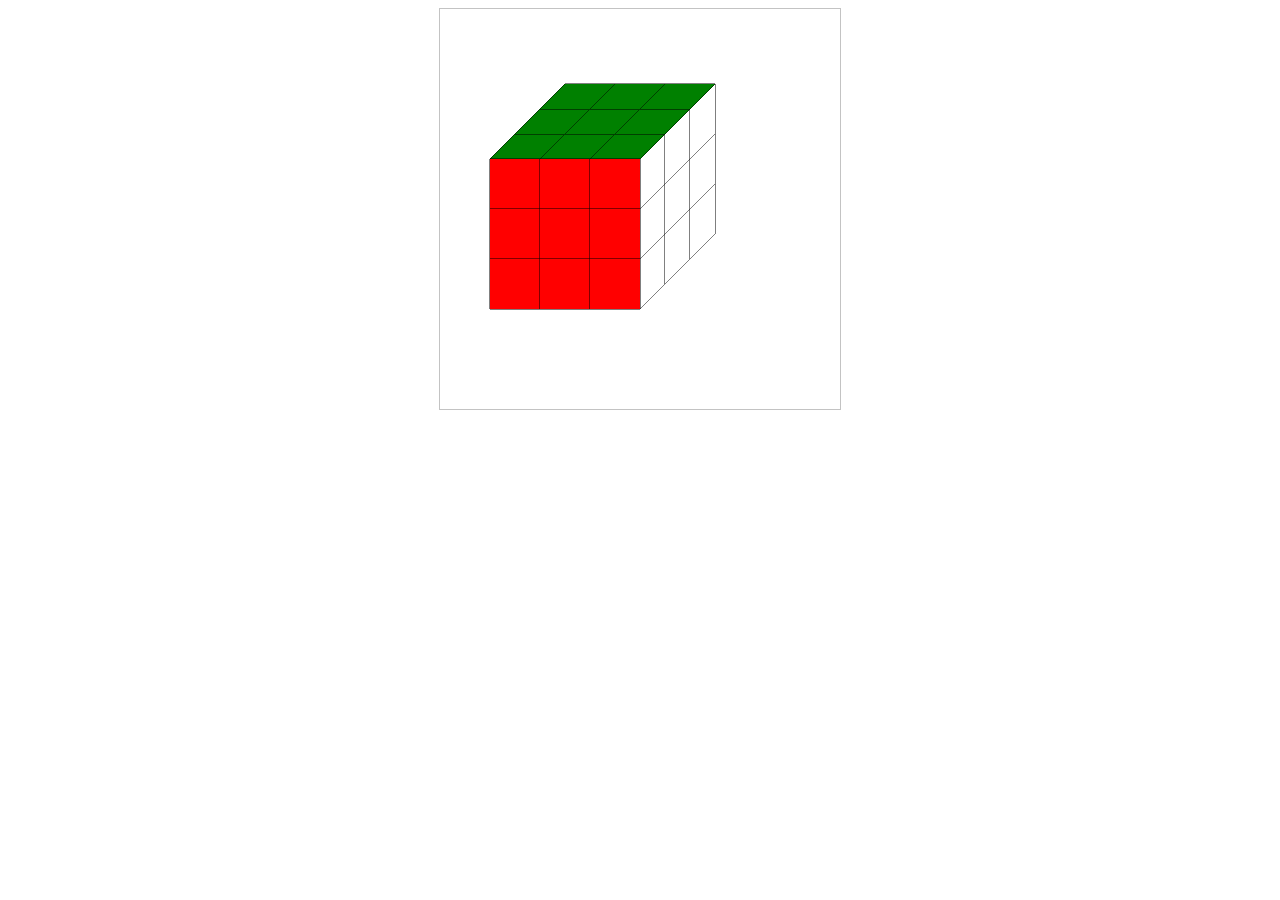
==== index.html @ f7dcb949 "draw simple Rubik's cube" ====
<!DOCTYPE html>
<html>

<body>

  <div id="canvas-container" style="text-align: center">
    <canvas id="myCanvas" width="400" height="400" style="border:1px solid #c3c3c3;" style="display: inline">
      Your browser does not support the canvas element.
    </canvas>
  </div>

  <script>
    var canvas = document.getElementById("myCanvas");
    var ctx = canvas.getContext("2d");
    var X = 50;
    var Y = 150;
    var SIDE = 50;
    var TRANSFORM_Z_FACE = [
      [1, 0],
      [0, 1]
    ];
    var TRANSFORM_Y_FACE = [
      [1, 0],
      [0.5, -0.5]
    ];
    var TRANSFORM_X_FACE = [
      [0.5, -0.5],
      [0, 1]
    ];
    var FACE_X = 1;
    var FACE_Y = 2;
    var FACE_Z = 3;
    var TRANSFORMS = {};
    TRANSFORMS[FACE_X] = TRANSFORM_X_FACE;
    TRANSFORMS[FACE_Y] = TRANSFORM_Y_FACE;
    TRANSFORMS[FACE_Z] = TRANSFORM_Z_FACE;
    var TRANSLATIONS = {};
    TRANSLATIONS[FACE_Z] = [X, Y];
    TRANSLATIONS[FACE_Y] = [X, Y];
    TRANSLATIONS[FACE_X] = [X + 3 * SIDE, Y];

    function mul(vector, matrix) {
      result = new Array(vector.length);
      for (var i = 0; i < vector.length; i++) {
        result[i] = 0;
        for (var j = 0; j < vector.length; j++) {
          result[i] += vector[j] * matrix[j][i];
        }
      }
      return result;
    }

    function translate(v1, v2) {
      result = new Array(v1.length);
      for (var i = 0; i < v1.length; i++) {
        result[i] = v1[i] + v2[i];
      }
      return result;
    }

    function drawCubicle(x, y, color, face = FACE_Z) {
      transform = TRANSFORMS[face];
      translation = TRANSLATIONS[face];
      ctx.beginPath();
      ctx.lineWidth = "1";
      ctx.strokStyle = "black";
      i = x * SIDE;
      j = y * SIDE;
      path = [[i, j], [i + SIDE, j], [i + SIDE, j + SIDE], [i, j + SIDE]];
      transformedPath = path.map(function (v) { return translate(mul(v, transform), translation); });
      ctx.moveTo(transformedPath[0][0], transformedPath[0][1]);
      for (var i = 1; i < transformedPath.length; i++) {
        ctx.lineTo(transformedPath[i][0], transformedPath[i][1]);
      }
      ctx.closePath();
      ctx.stroke();
      if (color) {
        ctx.fillStyle = color;
        ctx.fill();
      }
    }

    for (var x = 0; x < 3; x++) {
      for (var y = 0; y < 3; y++) {
        drawCubicle(x, y, "green", FACE_Y);
        drawCubicle(x, y, "red", FACE_Z);
        drawCubicle(x, y, "white", FACE_X);
      }
    }
  </script>

</body>

</html>
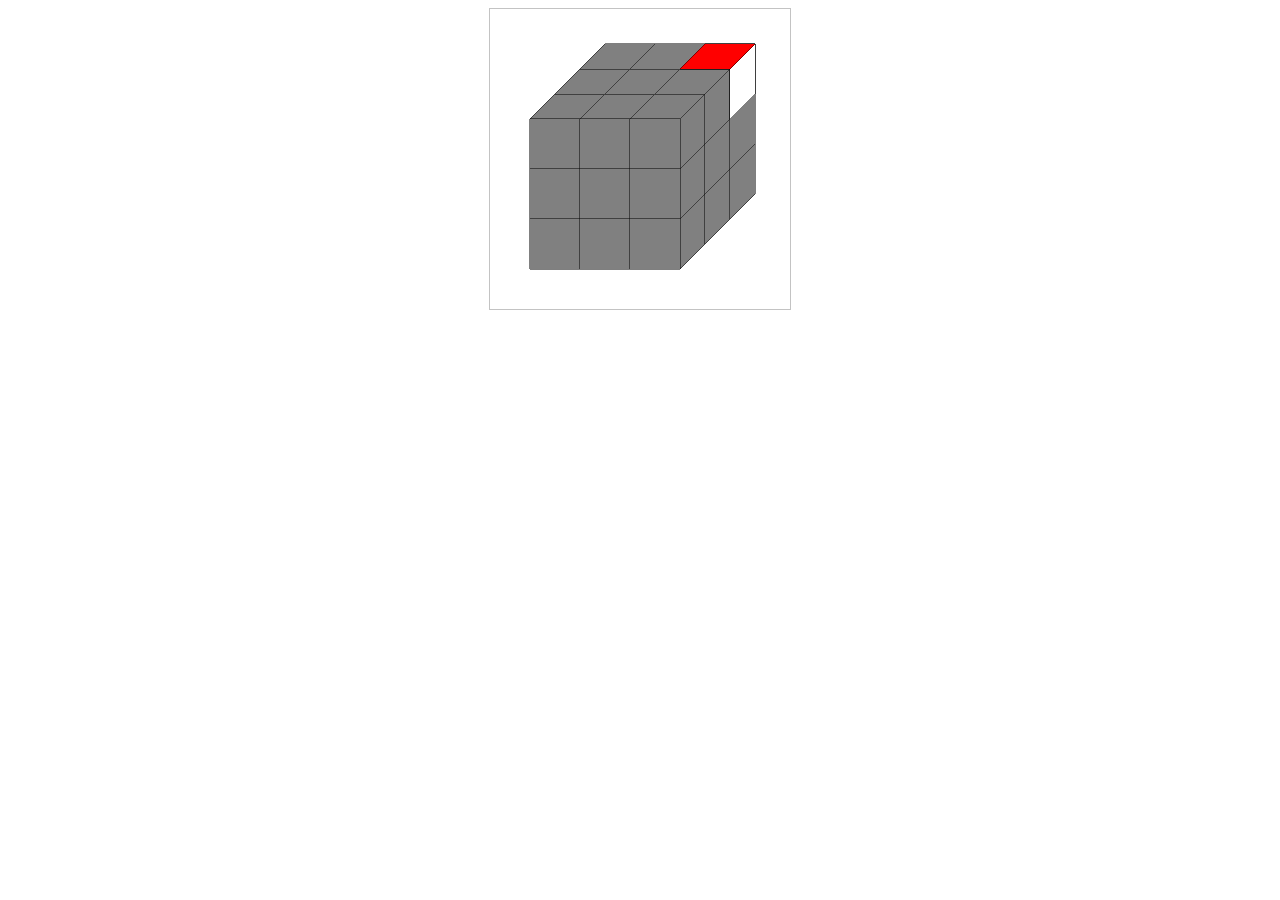
==== commit e2e0cf94: "draw random upper/left/back corner with random orientation" ====
--- a/index.html
+++ b/index.html
@@ -4,7 +4,7 @@
 <body>
 
   <div id="canvas-container" style="text-align: center">
-    <canvas id="myCanvas" width="400" height="400" style="border:1px solid #c3c3c3;" style="display: inline">
+    <canvas id="myCanvas" width="300" height="300" style="border:1px solid #c3c3c3;" style="display: inline">
       Your browser does not support the canvas element.
     </canvas>
   </div>
@@ -12,20 +12,23 @@
   <script>
     var canvas = document.getElementById("myCanvas");
     var ctx = canvas.getContext("2d");
-    var X = 50;
-    var Y = 150;
+    var X = 40;
+    var Y = 110;
     var SIDE = 50;
     var TRANSFORM_Z_FACE = [
       [1, 0],
-      [0, 1]
+      [0, 1],
+      [X, Y]
     ];
     var TRANSFORM_Y_FACE = [
       [1, 0],
-      [0.5, -0.5]
+      [0.5, -0.5],
+      [X, Y]
     ];
     var TRANSFORM_X_FACE = [
       [0.5, -0.5],
-      [0, 1]
+      [0, 1],
+      [X + 3 * SIDE, Y]
     ];
     var FACE_X = 1;
     var FACE_Y = 2;
@@ -34,14 +37,36 @@
     TRANSFORMS[FACE_X] = TRANSFORM_X_FACE;
     TRANSFORMS[FACE_Y] = TRANSFORM_Y_FACE;
     TRANSFORMS[FACE_Z] = TRANSFORM_Z_FACE;
-    var TRANSLATIONS = {};
-    TRANSLATIONS[FACE_Z] = [X, Y];
-    TRANSLATIONS[FACE_Y] = [X, Y];
-    TRANSLATIONS[FACE_X] = [X + 3 * SIDE, Y];
+
+    var RED = "red";
+    var ORANGE = "orange";
+    var BLUE = "blue";
+    var GREEN = "green";
+    var WHITE = "white";
+    var YELLOW = "yellow";
+    var GREY = "grey";
+
+    var CORNERS = [
+      [WHITE, GREEN, ORANGE],
+      [WHITE, ORANGE, BLUE],
+      [WHITE, BLUE, RED],
+      [WHITE, RED, GREEN],
+      [YELLOW, GREEN, RED],
+      [YELLOW, RED, BLUE],
+      [YELLOW, BLUE, ORANGE],
+      [YELLOW, ORANGE, GREEN]
+    ];
+
+    function getRandomInt(max) {
+      min = 0;
+      return Math.floor(Math.random() * (max - min)) + min;
+    }
 
     function mul(vector, matrix) {
-      result = new Array(vector.length);
-      for (var i = 0; i < vector.length; i++) {
+      vector.push(1);
+      columns = matrix[0].length;
+      result = new Array(columns);
+      for (var i = 0; i < columns; i++) {
         result[i] = 0;
         for (var j = 0; j < vector.length; j++) {
           result[i] += vector[j] * matrix[j][i];
@@ -50,24 +75,15 @@
       return result;
     }
 
-    function translate(v1, v2) {
-      result = new Array(v1.length);
-      for (var i = 0; i < v1.length; i++) {
-        result[i] = v1[i] + v2[i];
-      }
-      return result;
-    }
-
     function drawCubicle(x, y, color, face = FACE_Z) {
       transform = TRANSFORMS[face];
-      translation = TRANSLATIONS[face];
       ctx.beginPath();
       ctx.lineWidth = "1";
       ctx.strokStyle = "black";
       i = x * SIDE;
       j = y * SIDE;
       path = [[i, j], [i + SIDE, j], [i + SIDE, j + SIDE], [i, j + SIDE]];
-      transformedPath = path.map(function (v) { return translate(mul(v, transform), translation); });
+      transformedPath = path.map(function (v) { return mul(v, transform); });
       ctx.moveTo(transformedPath[0][0], transformedPath[0][1]);
       for (var i = 1; i < transformedPath.length; i++) {
         ctx.lineTo(transformedPath[i][0], transformedPath[i][1]);
@@ -82,11 +98,17 @@
 
     for (var x = 0; x < 3; x++) {
       for (var y = 0; y < 3; y++) {
-        drawCubicle(x, y, "green", FACE_Y);
-        drawCubicle(x, y, "red", FACE_Z);
-        drawCubicle(x, y, "white", FACE_X);
+        drawCubicle(x, y, GREY, FACE_Y);
+        drawCubicle(x, y, GREY, FACE_Z);
+        drawCubicle(x, y, GREY, FACE_X);
       }
     }
+
+    corner = CORNERS[getRandomInt(CORNERS.length)];
+    rotation = getRandomInt(corner.length);
+    drawCubicle(2, 0, corner[rotation], FACE_X);
+    drawCubicle(2, 2, corner[(rotation + 1) % corner.length], FACE_Y);
+    // drawCubicle(2,2,corner[(rotation+2)%corner.length],FACE_Z);
   </script>
 
 </body>
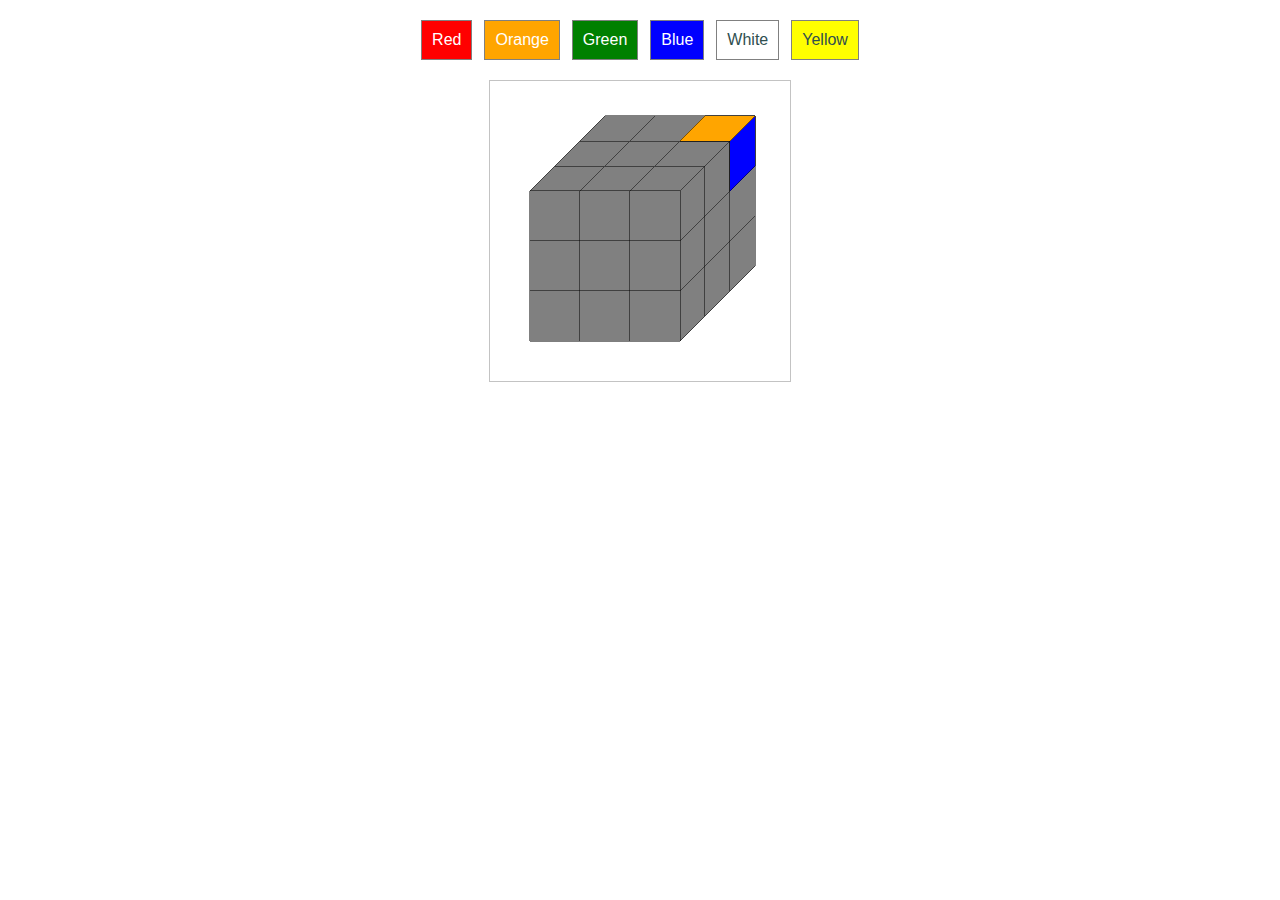
==== commit da9c7181: "show buttons and correct/wrong answers" ====
--- a/index.html
+++ b/index.html
@@ -1,12 +1,74 @@
 <!DOCTYPE html>
 <html>
+
+<head>
+  <style>
+    button {
+      border: 1px solid grey;
+      color: white;
+      padding: 10px 10px;
+      text-align: center;
+      text-decoration: none;
+      display: inline-block;
+      font-size: 16px;
+      margin: 4px 4px;
+      cursor: pointer;
+    }
+
+    #red-button {
+      background-color: red;
+    }
+
+    #orange-button {
+      background-color: orange;
+    }
+
+    #green-button {
+      background-color: green;
+    }
+
+    #blue-button {
+      background-color: blue;
+    }
+
+    #white-button {
+      background-color: white;
+      color: darkslategrey;
+    }
+
+    #yellow-button {
+      background-color: yellow;
+      color: darkslategrey;
+    }
+
+    #buttons .back-color {
+      text-decoration: underline;
+      border: 3px solid lime;
+    }
+
+    #buttons .wrong {
+      text-decoration: line-through;
+      border: 3px solid maroon;
+    }
+  </style>
+</head>
 
 <body>
 
   <div id="canvas-container" style="text-align: center">
-    <canvas id="myCanvas" width="300" height="300" style="border:1px solid #c3c3c3;" style="display: inline">
-      Your browser does not support the canvas element.
-    </canvas>
+    <p id="buttons">
+      <button id="red-button" onclick="showSolution(this)">Red</button>
+      <button id="orange-button" onclick="showSolution(this)">Orange</button>
+      <button id="green-button" onclick="showSolution(this)">Green</button>
+      <button id="blue-button" onclick="showSolution(this)">Blue</button>
+      <button id="white-button" onclick="showSolution(this)">White</button>
+      <button id="yellow-button" onclick="showSolution(this)">Yellow</button>
+    </p>
+    <p>
+      <canvas id="myCanvas" width="300" height="300" style="border:1px solid #c3c3c3;" style="display: inline">
+        Your browser does not support the canvas element.
+      </canvas>
+    </p>
   </div>
 
   <script>
@@ -38,13 +100,13 @@
     TRANSFORMS[FACE_Y] = TRANSFORM_Y_FACE;
     TRANSFORMS[FACE_Z] = TRANSFORM_Z_FACE;
 
-    var RED = "red";
-    var ORANGE = "orange";
-    var BLUE = "blue";
-    var GREEN = "green";
-    var WHITE = "white";
-    var YELLOW = "yellow";
-    var GREY = "grey";
+    var RED = 0;
+    var ORANGE = 1;
+    var BLUE = 2;
+    var GREEN = 3;
+    var WHITE = 4;
+    var YELLOW = 5;
+    var GREY = 6;
 
     var CORNERS = [
       [WHITE, GREEN, ORANGE],
@@ -56,6 +118,17 @@
       [YELLOW, BLUE, ORANGE],
       [YELLOW, ORANGE, GREEN]
     ];
+
+    var COLORS = ["red", "orange", "blue", "green", "white", "yellow", "grey"];
+    var COLOR_CSS = ["red", "orange", "blue", "green", "white", "yellow"];
+
+    function showSolution(element) {
+      var solution = document.getElementById(SOLUTION_ID);
+      solution.className = "back-color";
+      if (element != solution) {
+        element.className = "wrong";
+      }
+    }
 
     function getRandomInt(max) {
       min = 0;
@@ -98,17 +171,18 @@
 
     for (var x = 0; x < 3; x++) {
       for (var y = 0; y < 3; y++) {
-        drawCubicle(x, y, GREY, FACE_Y);
-        drawCubicle(x, y, GREY, FACE_Z);
-        drawCubicle(x, y, GREY, FACE_X);
+        drawCubicle(x, y, COLORS[GREY], FACE_Y);
+        drawCubicle(x, y, COLORS[GREY], FACE_Z);
+        drawCubicle(x, y, COLORS[GREY], FACE_X);
       }
     }
 
     corner = CORNERS[getRandomInt(CORNERS.length)];
     rotation = getRandomInt(corner.length);
-    drawCubicle(2, 0, corner[rotation], FACE_X);
-    drawCubicle(2, 2, corner[(rotation + 1) % corner.length], FACE_Y);
-    // drawCubicle(2,2,corner[(rotation+2)%corner.length],FACE_Z);
+    drawCubicle(2, 0, COLORS[corner[rotation]], FACE_X);
+    drawCubicle(2, 2, COLORS[corner[(rotation + 1) % corner.length]], FACE_Y);
+    backColor = corner[(rotation + 2) % corner.length];
+    SOLUTION_ID = COLOR_CSS[backColor] + "-button";
   </script>
 
 </body>
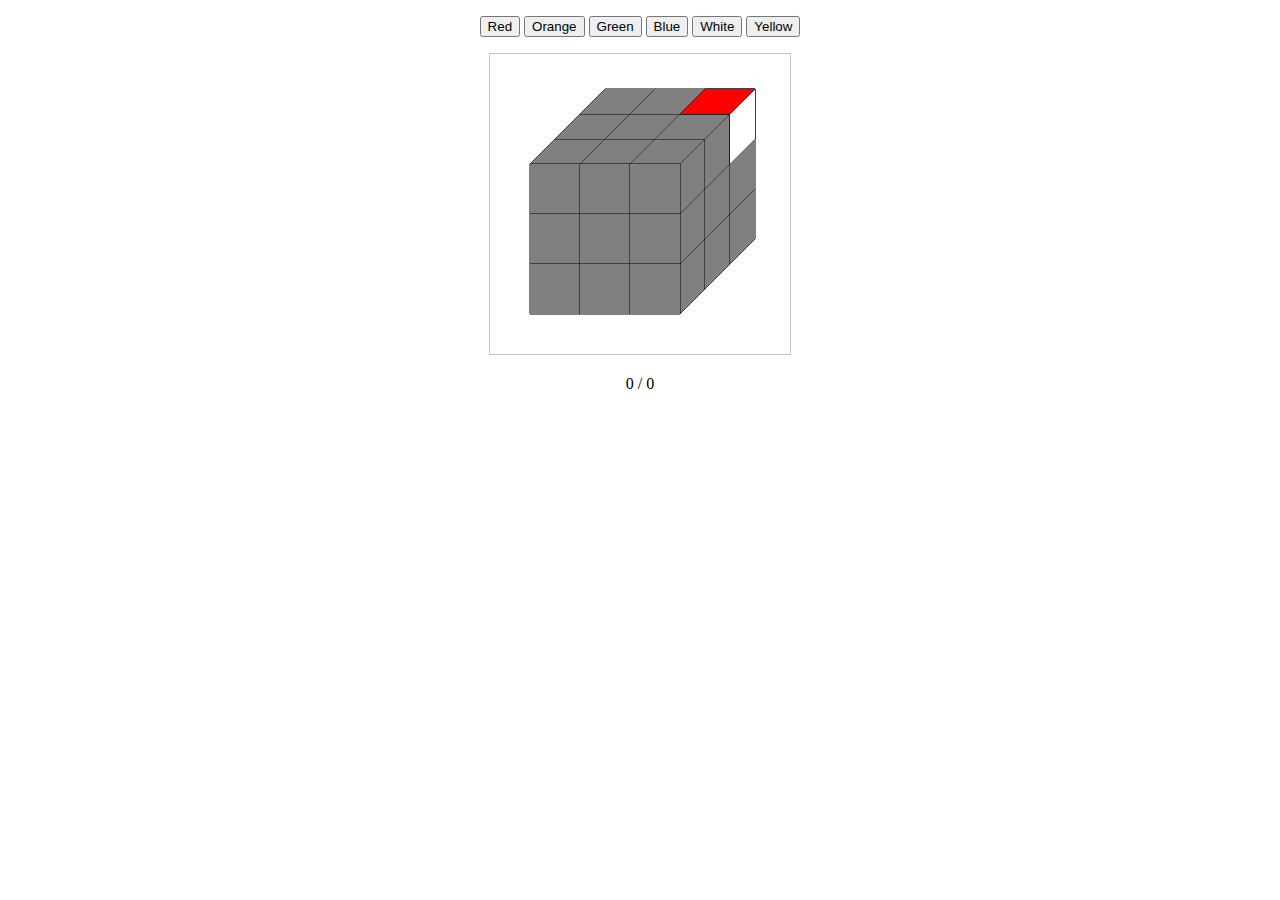
==== commit d3e2c630: "save stats in cookie" ====
--- a/index.html
+++ b/index.html
@@ -2,57 +2,8 @@
 <html>
 
 <head>
-  <style>
-    button {
-      border: 1px solid grey;
-      color: white;
-      padding: 10px 10px;
-      text-align: center;
-      text-decoration: none;
-      display: inline-block;
-      font-size: 16px;
-      margin: 4px 4px;
-      cursor: pointer;
-    }
-
-    #red-button {
-      background-color: red;
-    }
-
-    #orange-button {
-      background-color: orange;
-    }
-
-    #green-button {
-      background-color: green;
-    }
-
-    #blue-button {
-      background-color: blue;
-    }
-
-    #white-button {
-      background-color: white;
-      color: darkslategrey;
-    }
-
-    #yellow-button {
-      background-color: yellow;
-      color: darkslategrey;
-    }
-
-    #buttons .back-color {
-      text-decoration: underline;
-      border: 3px solid lime;
-    }
-
-    #buttons .wrong {
-      text-decoration: line-through;
-      border: 3px solid maroon;
-    }
-  </style>
+  <link rel="stylesheet" type="text/css" href="rubik.css" />
 </head>
-
 <body>
 
   <div id="canvas-container" style="text-align: center">
@@ -69,122 +20,12 @@
         Your browser does not support the canvas element.
       </canvas>
     </p>
+    <p id="stats">
+      <span id="correct">-</span> / <span id="total">-</span>
+    </p>
   </div>
 
-  <script>
-    var canvas = document.getElementById("myCanvas");
-    var ctx = canvas.getContext("2d");
-    var X = 40;
-    var Y = 110;
-    var SIDE = 50;
-    var TRANSFORM_Z_FACE = [
-      [1, 0],
-      [0, 1],
-      [X, Y]
-    ];
-    var TRANSFORM_Y_FACE = [
-      [1, 0],
-      [0.5, -0.5],
-      [X, Y]
-    ];
-    var TRANSFORM_X_FACE = [
-      [0.5, -0.5],
-      [0, 1],
-      [X + 3 * SIDE, Y]
-    ];
-    var FACE_X = 1;
-    var FACE_Y = 2;
-    var FACE_Z = 3;
-    var TRANSFORMS = {};
-    TRANSFORMS[FACE_X] = TRANSFORM_X_FACE;
-    TRANSFORMS[FACE_Y] = TRANSFORM_Y_FACE;
-    TRANSFORMS[FACE_Z] = TRANSFORM_Z_FACE;
-
-    var RED = 0;
-    var ORANGE = 1;
-    var BLUE = 2;
-    var GREEN = 3;
-    var WHITE = 4;
-    var YELLOW = 5;
-    var GREY = 6;
-
-    var CORNERS = [
-      [WHITE, GREEN, ORANGE],
-      [WHITE, ORANGE, BLUE],
-      [WHITE, BLUE, RED],
-      [WHITE, RED, GREEN],
-      [YELLOW, GREEN, RED],
-      [YELLOW, RED, BLUE],
-      [YELLOW, BLUE, ORANGE],
-      [YELLOW, ORANGE, GREEN]
-    ];
-
-    var COLORS = ["red", "orange", "blue", "green", "white", "yellow", "grey"];
-    var COLOR_CSS = ["red", "orange", "blue", "green", "white", "yellow"];
-
-    function showSolution(element) {
-      var solution = document.getElementById(SOLUTION_ID);
-      solution.className = "back-color";
-      if (element != solution) {
-        element.className = "wrong";
-      }
-    }
-
-    function getRandomInt(max) {
-      min = 0;
-      return Math.floor(Math.random() * (max - min)) + min;
-    }
-
-    function mul(vector, matrix) {
-      vector.push(1);
-      columns = matrix[0].length;
-      result = new Array(columns);
-      for (var i = 0; i < columns; i++) {
-        result[i] = 0;
-        for (var j = 0; j < vector.length; j++) {
-          result[i] += vector[j] * matrix[j][i];
-        }
-      }
-      return result;
-    }
-
-    function drawCubicle(x, y, color, face = FACE_Z) {
-      transform = TRANSFORMS[face];
-      ctx.beginPath();
-      ctx.lineWidth = "1";
-      ctx.strokStyle = "black";
-      i = x * SIDE;
-      j = y * SIDE;
-      path = [[i, j], [i + SIDE, j], [i + SIDE, j + SIDE], [i, j + SIDE]];
-      transformedPath = path.map(function (v) { return mul(v, transform); });
-      ctx.moveTo(transformedPath[0][0], transformedPath[0][1]);
-      for (var i = 1; i < transformedPath.length; i++) {
-        ctx.lineTo(transformedPath[i][0], transformedPath[i][1]);
-      }
-      ctx.closePath();
-      ctx.stroke();
-      if (color) {
-        ctx.fillStyle = color;
-        ctx.fill();
-      }
-    }
-
-    for (var x = 0; x < 3; x++) {
-      for (var y = 0; y < 3; y++) {
-        drawCubicle(x, y, COLORS[GREY], FACE_Y);
-        drawCubicle(x, y, COLORS[GREY], FACE_Z);
-        drawCubicle(x, y, COLORS[GREY], FACE_X);
-      }
-    }
-
-    corner = CORNERS[getRandomInt(CORNERS.length)];
-    rotation = getRandomInt(corner.length);
-    drawCubicle(2, 0, COLORS[corner[rotation]], FACE_X);
-    drawCubicle(2, 2, COLORS[corner[(rotation + 1) % corner.length]], FACE_Y);
-    backColor = corner[(rotation + 2) % corner.length];
-    SOLUTION_ID = COLOR_CSS[backColor] + "-button";
-  </script>
-
+  <script type="text/javascript" src="rubik.js"></script>
 </body>
 
 </html>